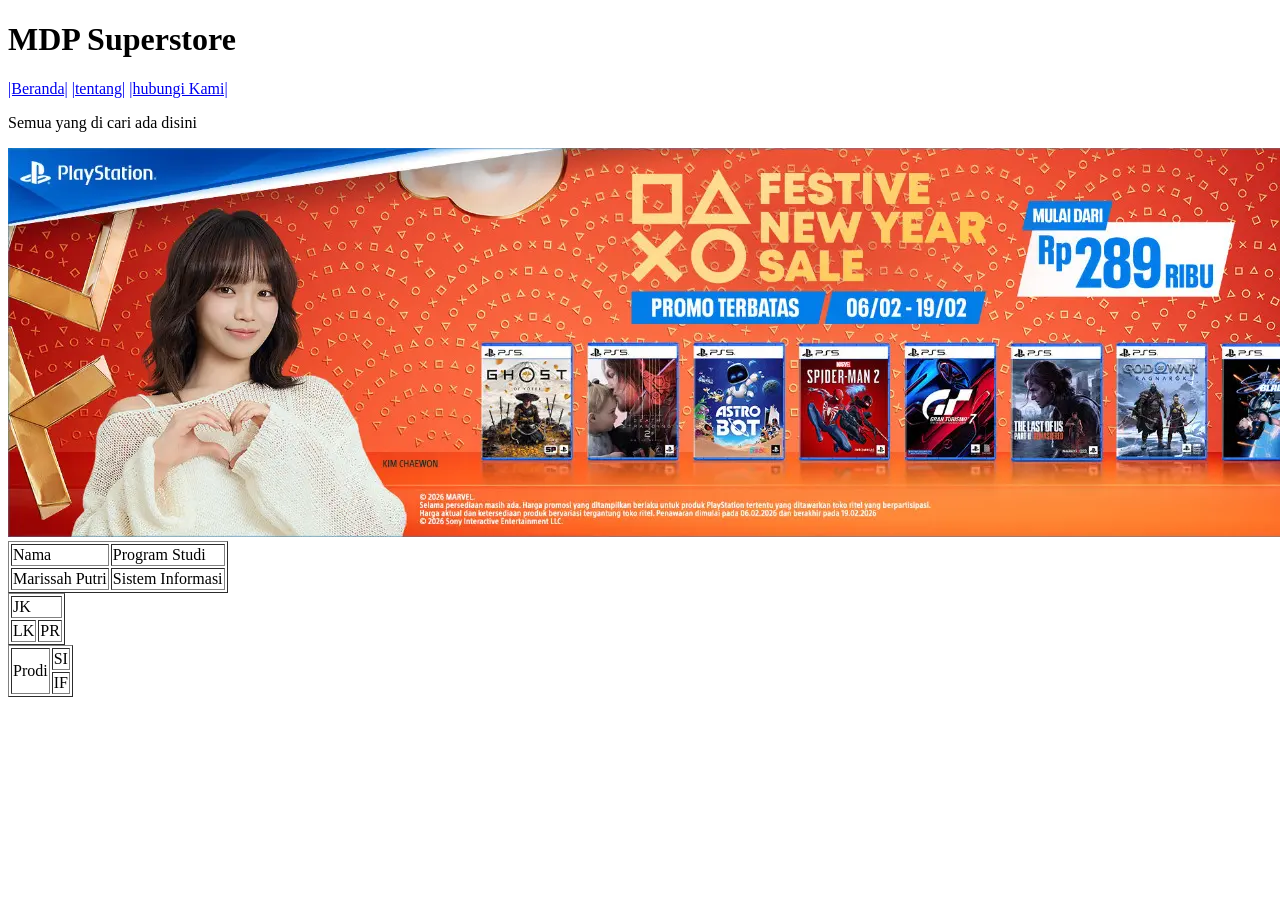
==== index.html @ 2d358240 "pertemuan 3" ====
<!DOCTYPE html>
<html lang="en">
<head>
    <meta charset="UTF-8">
    <meta name="viewport" content="width=device-width, initial-scale=1.0">
    <title>Document</title>
</head>
<body>
    <h1>MDP Superstore</h1>
    <!-- hyperlink -->
     <a href="index.html">|Beranda|</a>
     <a href="tentang.html">|tentang|</a>
     <a href="hubungi.html">|hubungi Kami|</a>
    <p>Semua yang di cari ada disini</p>
    <img src="images/promo-1770606997900.webp" alt="">

    <!-- Tabel -->
     <table border="1">
        <!-- baris -->
         <tr>
            <!-- kolom -->
            <td>
                Nama
            </td>
            <td>
                Program Studi
            </td>

         </tr>
         
         <tr>
            <td>Marissah Putri</td>
            <td>Sistem Informasi</td>

         </tr>

     </table>
     <!-- Table colspan -->
      <table border="1">
        <!-- baris 1-->
         <tr>
            <td colspan="2">JK</td>
         </tr>
            <!-- baris 2-->
             <tr>
                <td>LK</td>
                <td>PR</td>
             </tr>
      </table>

      <!-- Table Rowspan -->
      <table border="1">
        <!-- baris 1-->
         <tr>
            <td rowspan="2">Prodi</td>
            <td>SI</td>
         </tr>
            <!-- baris 2-->
             <tr>
                <td>IF</td>
             </tr>
      </table>
</body>
</html>
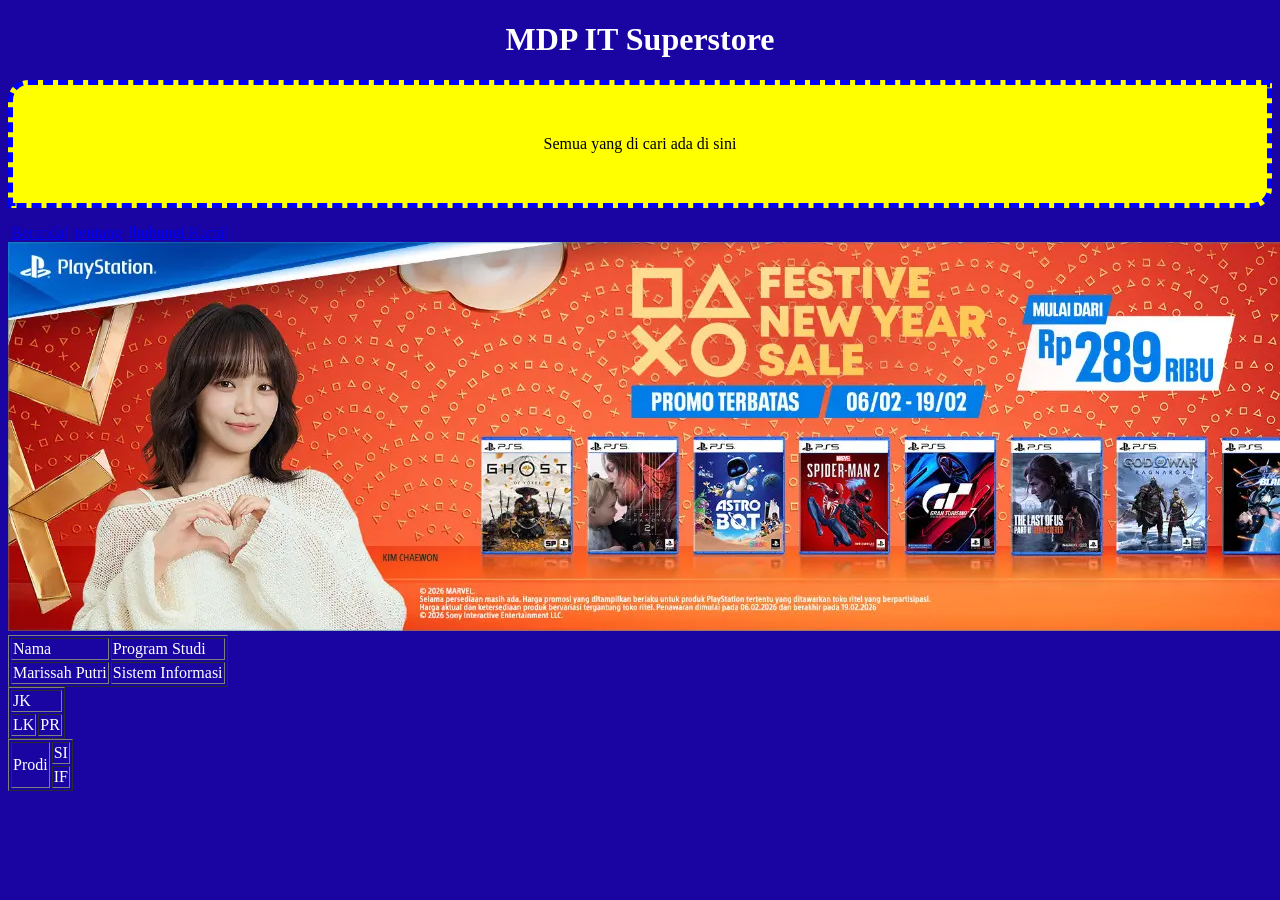
==== commit 54a1a694: "style.css" ====
--- a/index.html
+++ b/index.html
@@ -4,15 +4,20 @@
     <meta charset="UTF-8">
     <meta name="viewport" content="width=device-width, initial-scale=1.0">
     <title>Document</title>
+    <link rel="stylesheet" href="css/style.css">
 </head>
 <body>
-    <h1>MDP Superstore</h1>
+   <!--tag heading; h1 dg h6-->
+   <h1 class="txt-center">MDP IT Superstore</h1>
+   <p class="bg-warning txt-black txt-center p-1">Semua yang di cari ada di sini</p>
+   <!--ini komentar, komentar tidak di tampilkan pada browser-->
+
     <!-- hyperlink -->
      <a href="index.html">|Beranda|</a>
      <a href="tentang.html">|tentang|</a>
      <a href="hubungi.html">|hubungi Kami|</a>
-    <p>Semua yang di cari ada disini</p>
-    <img src="images/promo-1770606997900.webp" alt="">
+
+     <img src="images/promo-1770606997900.webp" alt="">
 
     <!-- Tabel -->
      <table border="1">
--- a/css/style.css
+++ b/css/style.css
@@ -0,0 +1,35 @@
+/* elements selector */
+/* referensi web colorhunt.co */
+body {
+    background-color: #1a05a2;
+    color: white;
+    font-family: verdana;
+}
+
+.txt-center {text-align: center; }
+.bg-warning { background-color: yellow; border-radius: 20px 0px; border-style: dashed; border-color: blue; border-width: 5px; }
+.txt-black { color: black; }
+.p-1 { padding: 50px; } /* memberi jarak sisi dalam border */
+.m-1 { margin: 20px; } /* memberi jarak sisi luar border */
+
+/* visited link */
+a:visited {
+    color: red;
+}
+
+/* visited link */
+a:visited {
+    color: green;
+}
+
+/* mouse over link */
+a:hover {
+    color: hotpink;
+    background-color: yellow;
+    border-radius: 10px;
+}
+
+/* select link */
+a:active {
+    
+}
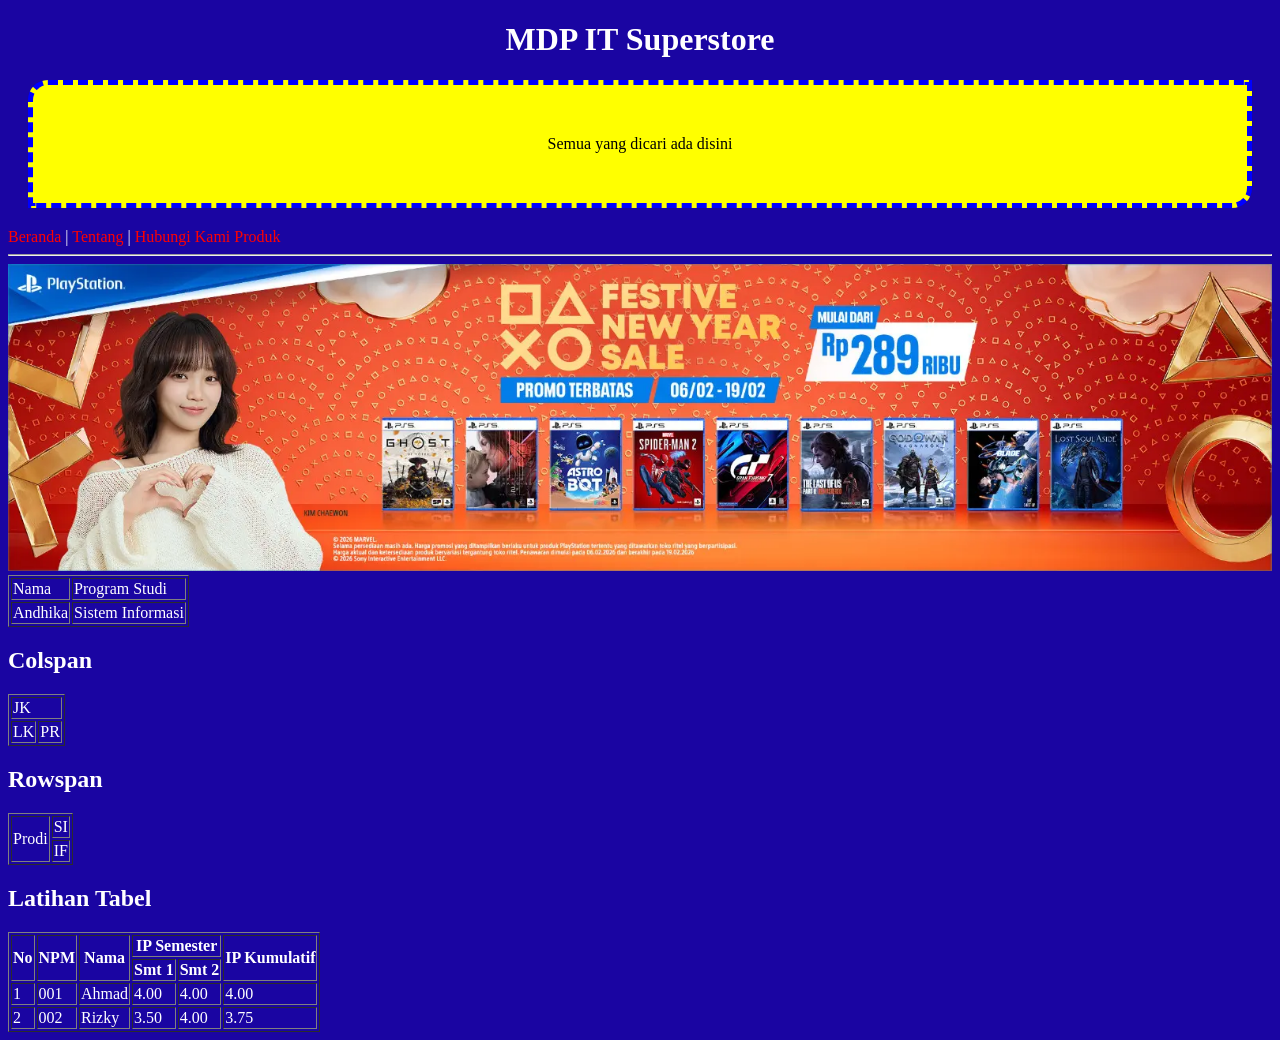
==== commit 79abe040: "all" ====
--- a/index.html
+++ b/index.html
@@ -3,26 +3,30 @@
 <head>
     <meta charset="UTF-8">
     <meta name="viewport" content="width=device-width, initial-scale=1.0">
-    <title>Document</title>
+    <title>Halaman Utama</title>
     <link rel="stylesheet" href="css/style.css">
 </head>
 <body>
-   <!--tag heading; h1 dg h6-->
-   <h1 class="txt-center">MDP IT Superstore</h1>
-   <p class="bg-warning txt-black txt-center p-1">Semua yang di cari ada di sini</p>
-   <!--ini komentar, komentar tidak di tampilkan pada browser-->
+    <!-- tag heading: h1 sd h6 -->
+    <h1 class="txt-center">MDP IT Superstore</h1>
+    <p class="bg-warning txt-black txt-center p-1 m-1">Semua yang dicari ada disini</p>
+    <!-- ini komentar, komentar tidak ditampilkan pada browser -->
 
     <!-- hyperlink -->
-     <a href="index.html">|Beranda|</a>
-     <a href="tentang.html">|tentang|</a>
-     <a href="hubungi.html">|hubungi Kami|</a>
+    <a href="index.html">Beranda</a> |  
+    <a href="tentang.html">Tentang</a> |
+    <a href="hubungi.html">Hubungi Kami</a> 
+    <a href="produk.html">Produk</a> 
 
-     <img src="images/promo-1770606997900.webp" alt="">
+    <hr>
 
-    <!-- Tabel -->
-     <table border="1">
+    <!-- image -->
+    <img src="images/banner.webp" alt="Gambar banner" width="100%">
+
+    <!-- tabel -->
+    <table border="1">
         <!-- baris -->
-         <tr>
+        <tr>
             <!-- kolom -->
             <td>
                 Nama
@@ -30,40 +34,70 @@
             <td>
                 Program Studi
             </td>
+        </tr> 
+        <tr>
+            <td>Andhika</td>
+            <td>Sistem Informasi</td>
+        </tr>
+    </table>
 
-         </tr>
-         
-         <tr>
-            <td>Marissah Putri</td>
-            <td>Sistem Informasi</td>
-
-         </tr>
-
-     </table>
-     <!-- Table colspan -->
-      <table border="1">
-        <!-- baris 1-->
-         <tr>
+    <h2>Colspan</h2>
+    <!-- Table colspan -->
+    <table border="1">
+        <!-- baris 1 -->
+        <tr>
             <td colspan="2">JK</td>
-         </tr>
-            <!-- baris 2-->
-             <tr>
-                <td>LK</td>
-                <td>PR</td>
-             </tr>
-      </table>
-
-      <!-- Table Rowspan -->
-      <table border="1">
-        <!-- baris 1-->
-         <tr>
+        </tr>
+        <!-- baris 2 -->
+        <tr>
+            <td>LK</td>
+            <td>PR</td>
+        </tr>
+    </table>
+    
+    <h2>Rowspan</h2>
+    <!-- Table rowspan -->
+    <table border="1">
+        <!-- Baris 1 -->
+        <tr>
             <td rowspan="2">Prodi</td>
             <td>SI</td>
-         </tr>
-            <!-- baris 2-->
-             <tr>
-                <td>IF</td>
-             </tr>
-      </table>
+        </tr>
+        <!-- Baris 2 -->
+        <tr>
+            <td>IF</td>
+        </tr>
+    </table>
+
+    <h2>Latihan Tabel</h2>
+    <table border="1">
+        <tr>
+            <th rowspan="2">No</th>
+            <th rowspan="2">NPM</th>
+            <th rowspan="2">Nama</th>
+            <th colspan="2">IP Semester</th>
+            <th rowspan="2">IP Kumulatif</th>
+        </tr>
+        <tr>
+            <th>Smt 1</th>
+            <th>Smt 2</th>
+        </tr>
+        <tr>
+            <td>1</td>
+            <td>001</td>
+            <td>Ahmad</td>
+            <td>4.00</td>
+            <td>4.00</td>
+            <td>4.00</td>
+        </tr>
+        <tr>
+            <td>2</td>
+            <td>002</td>
+            <td>Rizky</td>
+            <td>3.50</td>
+            <td>4.00</td>
+            <td>3.75</td>
+        </tr>
+    </table>
 </body>
 </html>
--- a/css/style.css
+++ b/css/style.css
@@ -1,35 +1,38 @@
-/* elements selector */
+/* element selector */
 /* referensi web colorhunt.co */
 body {
-    background-color: #1a05a2;
+    background-color: #1A05A2;
     color: white;
     font-family: verdana;
 }
 
-.txt-center {text-align: center; }
-.bg-warning { background-color: yellow; border-radius: 20px 0px; border-style: dashed; border-color: blue; border-width: 5px; }
+.txt-center { text-align: center; }
+.bg-warning { background-color: yellow; border-radius: 20px 0px 20px 0px; border-style: dashed; border-color: blue; border-width: 5px; }
 .txt-black { color: black; }
 .p-1 { padding: 50px; } /* memberi jarak sisi dalam border */
 .m-1 { margin: 20px; } /* memberi jarak sisi luar border */
 
-/* visited link */
-a:visited {
-    color: red;
+/* unvisited link */
+a:link {
+  color: red;
+  text-decoration: none;
 }
 
 /* visited link */
 a:visited {
-    color: green;
+  color: green;
+  text-decoration: none;
 }
 
 /* mouse over link */
 a:hover {
-    color: hotpink;
-    background-color: yellow;
-    border-radius: 10px;
+  color: hotpink;
+  background-color: yellow;
+  border-radius: 10px;
+  text-decoration: none;
 }
 
-/* select link */
+/* selected link */
 a:active {
-    
+  color: blue;
 }
